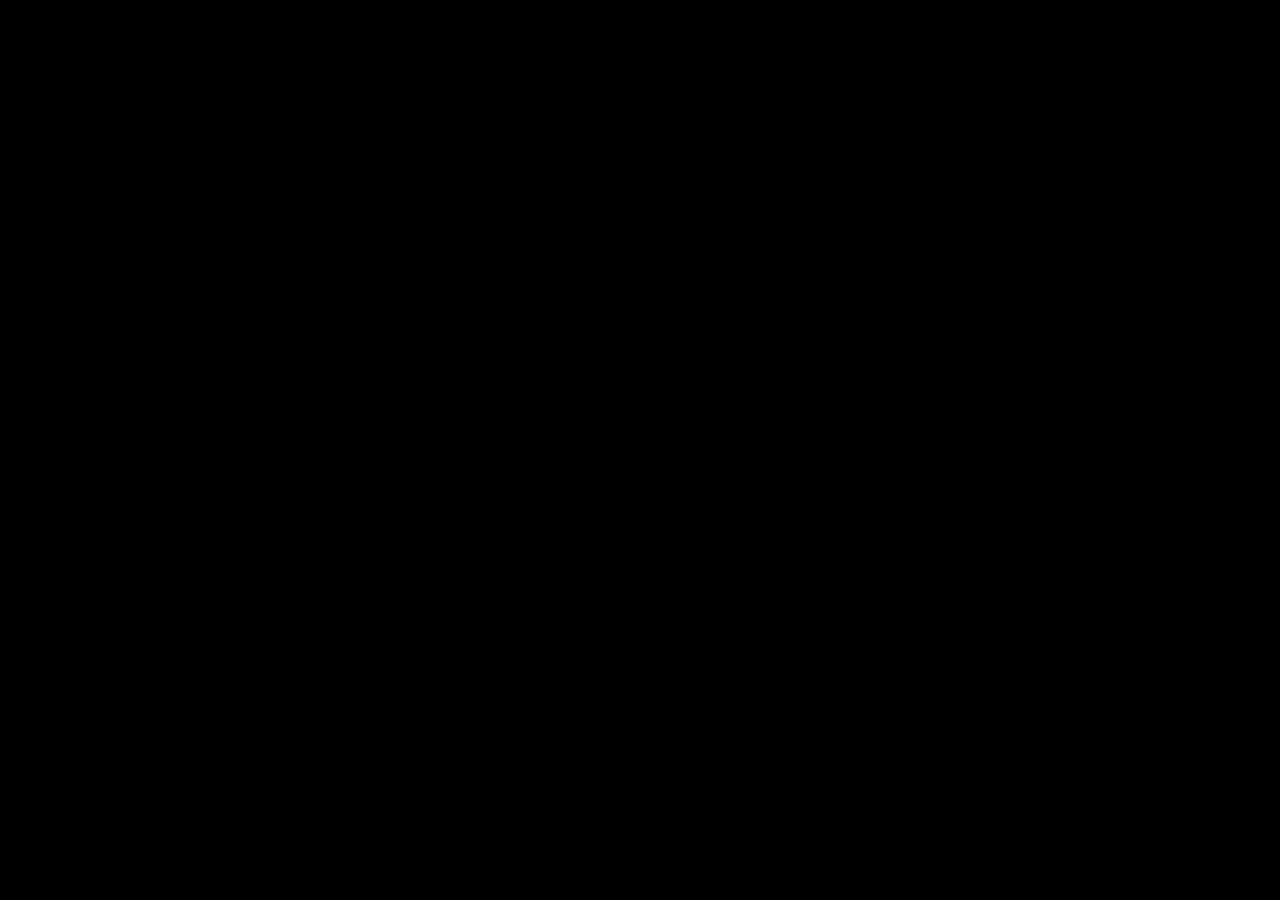
==== main.html @ 585ab134 "Add files via upload" ====
<!DOCTYPE html>
<html>
<head>
    <script src="https://d3js.org/d3.v3.min.js"></script>
    <script src="https://d3js.org/topojson.v1.min.js"></script>
    <link href="https://fonts.cdnfonts.com/css/premier-league" rel="stylesheet">
    <link rel="stylesheet" href="style.css">
</head>
<body>
    
    <div id="clubName"></div>
    <div id="barChart"></div>
    <div id="stadiumInfo"></div>
    

    <script>
        var width = 1200;
        var height = 650;
        var margin = { top: 100, right: 20, bottom: 100, left: 60 };
        var mapSvg = null;
        var chartSvg = null;

        var dropdown = d3.select("body").append("select")
            .attr("id", "dropdown")
            .style("position", "absolute")
            .style("top", "10px")
            .style("left", "10px");

        var options = ["Map", "Matches played", "Wins", "Losses", "Goals", "Goals conceded","Shots","Shots on target","Big chances created", "Clean sheets","Shooting accuracy", "Penalties scored","Hit woodwork","Pass accuracy", "Saves", "Own goals", "Fouls","Tackle success","Blocked shots","Errors leading to goal","Aerial Battles Duels Won", "Yellow cards", "Red cards", "Offsides"];

        dropdown.selectAll("option")
            .data(options)
            .enter()
            .append("option")
            .text(function(d) { return d.replace(/_/g, ' '); })
            .attr("value", function(d) { return d.replace(/ /g, '_'); });

        var projection = d3.geo.mercator()
            .center([-3, 53])
            .scale(3800)
            .translate([width / 2, height / 2]);

        var path = d3.geo.path()
            .projection(projection);

        var zoom = d3.behavior.zoom()
            .scaleExtent([1, 10])
            .on("zoom", zoomed);

        function zoomed() {
            mapSvg.attr("transform", "translate(" + d3.event.translate + ")scale(" + d3.event.scale + ")");
        }

        function drawMap() {
            mapSvg = d3.select("body").append("svg")
                .attr("width", width)
                .attr("height", height)
                .style("background", "black")
                .append("g")
                .call(zoom);

            d3.json("uk.json", function(regija) {
                d3.json("klubovi.json", function(klubovi) {
                    mapSvg.selectAll("path")
                        .data(topojson.feature(regija, regija.objects.eer).features)
                        .enter().append("path")
                        .attr("d", path)
                        .style("fill", "#BDB76B")
                        .style("stroke", "white")
                        .style("stroke-width", 1);

                    var images = mapSvg.selectAll("image")
                        .data(klubovi.features)
                        .enter().append("image")
                        .attr("data:href", function(d) {
                            return "img/" + d.properties.team + ".png";
                        })
                        .attr("x", function(d) { return projection(d.geometry.coordinates)[0] - 10; })
                        .attr("y", function(d) { return projection(d.geometry.coordinates)[1] - 10; })
                        .attr("width", function(d) {
                            return (d.properties.team === "Liverpool" || d.properties.team === "Arsenal" || d.properties.team === "Manchester City") ? 50 : 32;
                        })
                        .attr("height", function(d) {
                            return (d.properties.team === "Liverpool" || d.properties.team === "Arsenal" || d.properties.team === "Manchester City") ? 50 : 32;
                        })
                        .style("cursor", "pointer")
                        .on("click", function(d) {
                            var stadiumInfo = d.properties.team +"<br> Stadium: " + d.properties.name + "<br>Capacity: " + d.properties.capacity;
                            d3.select("#stadiumInfo")
                                .html(stadiumInfo)
                                .style("left", (d3.event.pageX + 10) + "px")
                                .style("top", (d3.event.pageY + 10) + "px")
                                .style("opacity", 1)
                                .style("transform", "translateY(-10px)");
                        });

                    
                    d3.select("body").on("mouseout", function() {
                        d3.select("#stadiumInfo")
                            .style("opacity", 0)
                            .style("transform", "translateY(0px)");
                    });

                    lazyLoadImages();
                });
            });
        }


        const lazyLoadImages = () => {
            const images = document.querySelectorAll('image[data-href]');
            const observerOptions = {
                root: null, // Use the viewport as the root
                rootMargin: '0px',
                threshold: 0.1 // Trigger when 10% of the image is in view
            };

            const imageObserver = new IntersectionObserver((entries, observer) => {
                entries.forEach(entry => {
                    if (entry.isIntersecting) {
                        const img = entry.target;
                        img.setAttributeNS('http://www.w3.org/1999/xlink', 'href', img.getAttribute('data-href'));
                        img.removeAttribute('data-href');
                        observer.unobserve(img);
                    }
                });
            }, observerOptions);

            images.forEach(img => {
                imageObserver.observe(img);
            });
        };

        function drawBarChart(stat) {
            d3.json("statistika.json", function(data) {
                d3.select("#barChart").selectAll("*").remove(); 

                var chartWidth = 1400;
                var chartHeight = 630;

                var x = d3.scale.ordinal()
                    .domain(data.map(function(d) { return d.Club; }))
                    .rangeRoundBands([margin.left, chartWidth - margin.right], 0.1);

                var y = d3.scale.linear()
                    .domain([0, d3.max(data, function(d) { return d[stat]; })])
                    .nice()
                    .range([chartHeight - margin.bottom, margin.top]);

                var xAxis = d3.svg.axis()
                    .scale(x)
                    .orient("bottom");

                var yAxis = d3.svg.axis()
                    .scale(y)
                    .orient("left")
                    .ticks(10);

                chartSvg = d3.select("#barChart").append("svg")
                    .attr("width", chartWidth)
                    .attr("height", chartHeight);

                chartSvg.append("g")
                    .attr("class", "x axis")
                    .attr("transform", "translate(0," + (chartHeight - margin.bottom) + ")")
                    .call(xAxis)
                    .selectAll("text")
                    .style("text-anchor", "end")
                    .attr("fill", "white") 
                    .attr("dx", "-.8em")
                    .attr("dy", ".15em")
                    .attr("transform", "rotate(-25)");  

                chartSvg.append("g")
                    .attr("class", "y axis")
                    .attr("transform", "translate(" + margin.left + ",0)")
                    .call(yAxis);

                var bars = chartSvg.selectAll(".bar")
                    .data(data)
                    .enter().append("rect")
                    .attr("class", "bar")
                    .attr("x", function(d) { return x(d.Club); })
                    .attr("y", chartHeight - margin.bottom)
                    .attr("height", 0)
                    .attr("width", x.rangeBand())
                    .attr("fill", "red");

                bars.transition()
                    .duration(1000)
                    .attr("y", function(d) { return y(d[stat]); })
                    .attr("height", function(d) { return y(0) - y(d[stat]); });

                bars.on("mouseover", function(d) {
                    var tooltip = d3.select("body").append("div")
                        .attr("class", "tooltip")
                        .style("left", (d3.event.pageX - 30) + "px")
                        .style("top", (d3.event.pageY - 50) + "px")
                        .style("opacity", 0);

                    tooltip.transition()
                        .style("opacity", .9);

                    tooltip.html(stat.replace(/_/g, ' ') + ": " + d[stat]);
                })
                .on("mouseout", function() {
                    d3.select(".tooltip").remove()
                        .style("opacity", 0);
                });
            });
        }

        d3.select("#dropdown").on("change", function() {
            var value = d3.select(this).property("value");
            d3.select("body").selectAll("svg").remove(); 

            if (value === 'Map') {
                drawMap();
            } else {
                drawBarChart(value);
            }
        });

        drawMap();
    </script>
</body>
</html>
---- style.css ----
body {
    background-color: #000;
}


#barChart {
    margin-top: 20px;
    margin-bottom: 50px;
}



.bar:hover {
    fill: lightcoral;
}

.axis {
    font-size: 12px;
    fill: white; 
}

.axis path,
.axis line {
    fill: none;
    stroke: white;
    shape-rendering: crispEdges;
}

.tooltip {
    position: absolute;
    text-align: center;
    padding: 5px;
    background: white;
    color: black;
    border-radius: 10px;
    pointer-events: none;
    opacity: 0;
    transition: opacity 0.3s;
}

#chartTitle {
    text-anchor: middle;
    font-size: 18px;
    fill: white;
}

select{
background-color: white;
border-radius: 3px;
padding: 0.2em 0.5em;
font-size: 1em;
cursor: pointer;
margin-left: 0.5em;
border: 2px solid #2196F3;
color: #007bff;
}

#stadiumInfo {
    position: absolute;
    top: 50px;
    left: 10px;
    padding: 10px;
    background-color: white;
    border: 1px solid black;
    opacity: 0;
    transition: opacity 0.5s, transform 0.5s;
}
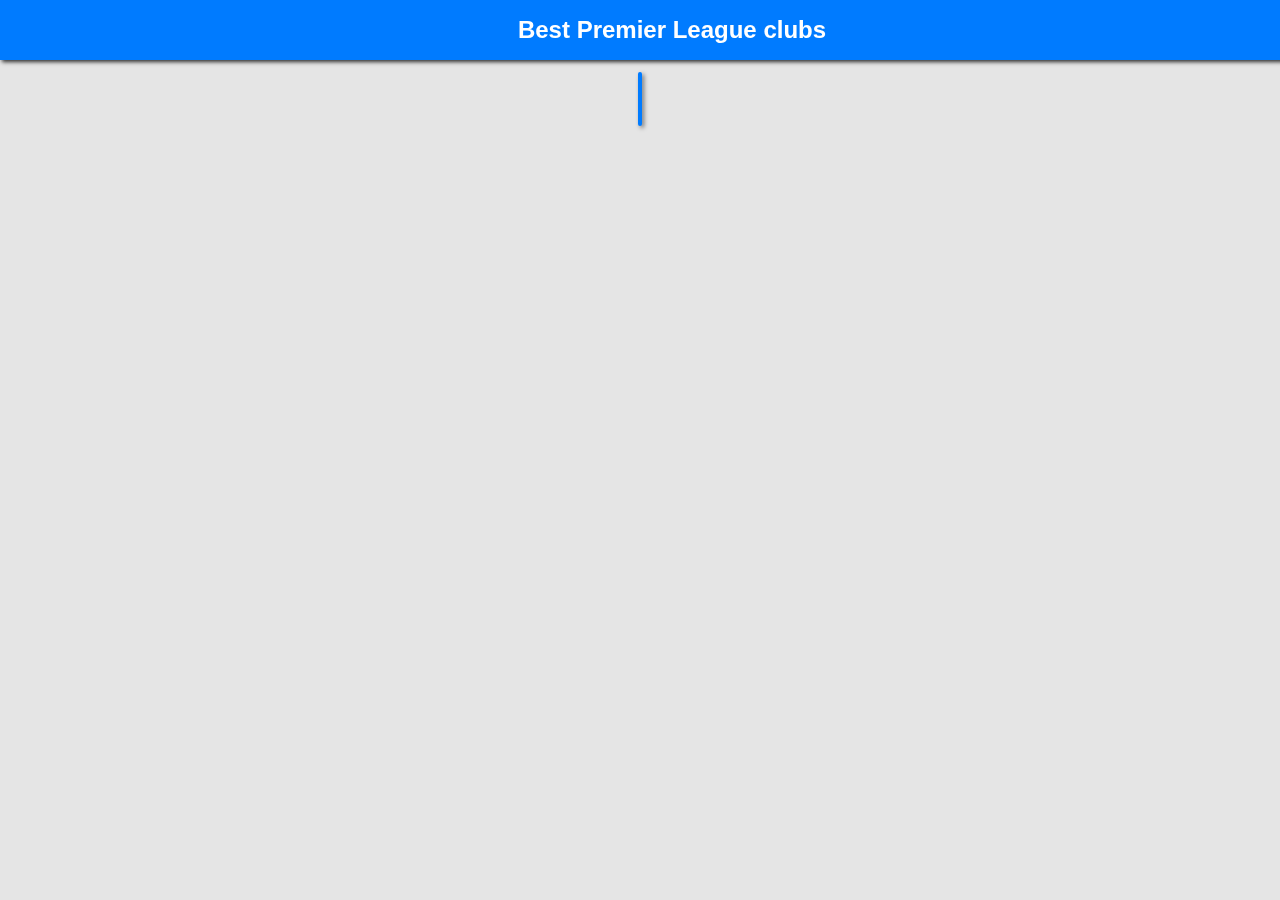
==== commit 8aa83d8e: "Add files via upload" ====
--- a/main.html
+++ b/main.html
@@ -4,224 +4,26 @@
     <script src="https://d3js.org/d3.v3.min.js"></script>
     <script src="https://d3js.org/topojson.v1.min.js"></script>
     <link href="https://fonts.cdnfonts.com/css/premier-league" rel="stylesheet">
+   
+                
     <link rel="stylesheet" href="style.css">
+    
 </head>
 <body>
+<div id="container">
+    <div id="navbar">
+    <h1>Best Premier League clubs</h1>
+   
     
-    <div id="clubName"></div>
-    <div id="barChart"></div>
-    <div id="stadiumInfo"></div>
+    </div>
+    <div id="svg-container">
+        <div id="clubName"></div>
+        <div id="barChart"></div>
+        <div id="stadiumInfo"></div>
+    </div>
+</div>
     
 
-    <script>
-        var width = 1200;
-        var height = 650;
-        var margin = { top: 100, right: 20, bottom: 100, left: 60 };
-        var mapSvg = null;
-        var chartSvg = null;
-
-        var dropdown = d3.select("body").append("select")
-            .attr("id", "dropdown")
-            .style("position", "absolute")
-            .style("top", "10px")
-            .style("left", "10px");
-
-        var options = ["Map", "Matches played", "Wins", "Losses", "Goals", "Goals conceded","Shots","Shots on target","Big chances created", "Clean sheets","Shooting accuracy", "Penalties scored","Hit woodwork","Pass accuracy", "Saves", "Own goals", "Fouls","Tackle success","Blocked shots","Errors leading to goal","Aerial Battles Duels Won", "Yellow cards", "Red cards", "Offsides"];
-
-        dropdown.selectAll("option")
-            .data(options)
-            .enter()
-            .append("option")
-            .text(function(d) { return d.replace(/_/g, ' '); })
-            .attr("value", function(d) { return d.replace(/ /g, '_'); });
-
-        var projection = d3.geo.mercator()
-            .center([-3, 53])
-            .scale(3800)
-            .translate([width / 2, height / 2]);
-
-        var path = d3.geo.path()
-            .projection(projection);
-
-        var zoom = d3.behavior.zoom()
-            .scaleExtent([1, 10])
-            .on("zoom", zoomed);
-
-        function zoomed() {
-            mapSvg.attr("transform", "translate(" + d3.event.translate + ")scale(" + d3.event.scale + ")");
-        }
-
-        function drawMap() {
-            mapSvg = d3.select("body").append("svg")
-                .attr("width", width)
-                .attr("height", height)
-                .style("background", "black")
-                .append("g")
-                .call(zoom);
-
-            d3.json("uk.json", function(regija) {
-                d3.json("klubovi.json", function(klubovi) {
-                    mapSvg.selectAll("path")
-                        .data(topojson.feature(regija, regija.objects.eer).features)
-                        .enter().append("path")
-                        .attr("d", path)
-                        .style("fill", "#BDB76B")
-                        .style("stroke", "white")
-                        .style("stroke-width", 1);
-
-                    var images = mapSvg.selectAll("image")
-                        .data(klubovi.features)
-                        .enter().append("image")
-                        .attr("data:href", function(d) {
-                            return "img/" + d.properties.team + ".png";
-                        })
-                        .attr("x", function(d) { return projection(d.geometry.coordinates)[0] - 10; })
-                        .attr("y", function(d) { return projection(d.geometry.coordinates)[1] - 10; })
-                        .attr("width", function(d) {
-                            return (d.properties.team === "Liverpool" || d.properties.team === "Arsenal" || d.properties.team === "Manchester City") ? 50 : 32;
-                        })
-                        .attr("height", function(d) {
-                            return (d.properties.team === "Liverpool" || d.properties.team === "Arsenal" || d.properties.team === "Manchester City") ? 50 : 32;
-                        })
-                        .style("cursor", "pointer")
-                        .on("click", function(d) {
-                            var stadiumInfo = d.properties.team +"<br> Stadium: " + d.properties.name + "<br>Capacity: " + d.properties.capacity;
-                            d3.select("#stadiumInfo")
-                                .html(stadiumInfo)
-                                .style("left", (d3.event.pageX + 10) + "px")
-                                .style("top", (d3.event.pageY + 10) + "px")
-                                .style("opacity", 1)
-                                .style("transform", "translateY(-10px)");
-                        });
-
-                    
-                    d3.select("body").on("mouseout", function() {
-                        d3.select("#stadiumInfo")
-                            .style("opacity", 0)
-                            .style("transform", "translateY(0px)");
-                    });
-
-                    lazyLoadImages();
-                });
-            });
-        }
-
-
-        const lazyLoadImages = () => {
-            const images = document.querySelectorAll('image[data-href]');
-            const observerOptions = {
-                root: null, // Use the viewport as the root
-                rootMargin: '0px',
-                threshold: 0.1 // Trigger when 10% of the image is in view
-            };
-
-            const imageObserver = new IntersectionObserver((entries, observer) => {
-                entries.forEach(entry => {
-                    if (entry.isIntersecting) {
-                        const img = entry.target;
-                        img.setAttributeNS('http://www.w3.org/1999/xlink', 'href', img.getAttribute('data-href'));
-                        img.removeAttribute('data-href');
-                        observer.unobserve(img);
-                    }
-                });
-            }, observerOptions);
-
-            images.forEach(img => {
-                imageObserver.observe(img);
-            });
-        };
-
-        function drawBarChart(stat) {
-            d3.json("statistika.json", function(data) {
-                d3.select("#barChart").selectAll("*").remove(); 
-
-                var chartWidth = 1400;
-                var chartHeight = 630;
-
-                var x = d3.scale.ordinal()
-                    .domain(data.map(function(d) { return d.Club; }))
-                    .rangeRoundBands([margin.left, chartWidth - margin.right], 0.1);
-
-                var y = d3.scale.linear()
-                    .domain([0, d3.max(data, function(d) { return d[stat]; })])
-                    .nice()
-                    .range([chartHeight - margin.bottom, margin.top]);
-
-                var xAxis = d3.svg.axis()
-                    .scale(x)
-                    .orient("bottom");
-
-                var yAxis = d3.svg.axis()
-                    .scale(y)
-                    .orient("left")
-                    .ticks(10);
-
-                chartSvg = d3.select("#barChart").append("svg")
-                    .attr("width", chartWidth)
-                    .attr("height", chartHeight);
-
-                chartSvg.append("g")
-                    .attr("class", "x axis")
-                    .attr("transform", "translate(0," + (chartHeight - margin.bottom) + ")")
-                    .call(xAxis)
-                    .selectAll("text")
-                    .style("text-anchor", "end")
-                    .attr("fill", "white") 
-                    .attr("dx", "-.8em")
-                    .attr("dy", ".15em")
-                    .attr("transform", "rotate(-25)");  
-
-                chartSvg.append("g")
-                    .attr("class", "y axis")
-                    .attr("transform", "translate(" + margin.left + ",0)")
-                    .call(yAxis);
-
-                var bars = chartSvg.selectAll(".bar")
-                    .data(data)
-                    .enter().append("rect")
-                    .attr("class", "bar")
-                    .attr("x", function(d) { return x(d.Club); })
-                    .attr("y", chartHeight - margin.bottom)
-                    .attr("height", 0)
-                    .attr("width", x.rangeBand())
-                    .attr("fill", "red");
-
-                bars.transition()
-                    .duration(1000)
-                    .attr("y", function(d) { return y(d[stat]); })
-                    .attr("height", function(d) { return y(0) - y(d[stat]); });
-
-                bars.on("mouseover", function(d) {
-                    var tooltip = d3.select("body").append("div")
-                        .attr("class", "tooltip")
-                        .style("left", (d3.event.pageX - 30) + "px")
-                        .style("top", (d3.event.pageY - 50) + "px")
-                        .style("opacity", 0);
-
-                    tooltip.transition()
-                        .style("opacity", .9);
-
-                    tooltip.html(stat.replace(/_/g, ' ') + ": " + d[stat]);
-                })
-                .on("mouseout", function() {
-                    d3.select(".tooltip").remove()
-                        .style("opacity", 0);
-                });
-            });
-        }
-
-        d3.select("#dropdown").on("change", function() {
-            var value = d3.select(this).property("value");
-            d3.select("body").selectAll("svg").remove(); 
-
-            if (value === 'Map') {
-                drawMap();
-            } else {
-                drawBarChart(value);
-            }
-        });
-
-        drawMap();
-    </script>
+   <script src="script.js"></script>
 </body>
 </html>
--- a/style.css
+++ b/style.css
@@ -1,28 +1,71 @@
-body {
-    background-color: #000;
+body{
+    background-color:rgba(0, 0, 0, 0.1) ;
 }
-
-
+#container{
+display: flex;
+justify-content: center;
+align-items: center;
+}
+#navbar{
+  position: fixed;
+  display: flex;
+  justify-content: center; 
+  align-items: center; 
+  width: 100%;
+  top: 0;
+  left: 0;
+  background-color:#007bff;
+  font-family: 'Exo 2', sans-serif;
+  padding: 1em 2em;
+  box-shadow: 2px 2px 4px rgba(0, 0, 0, 0.8);
+ 
+}
+select{
+    background-color: white;
+    border-radius: 5px;
+    padding: 0.2em 0.5em;
+    font-size: 1em;
+    cursor: pointer;
+    margin-left: 0.5em;
+    border: 2px solid;
+    border-color: #007bff;
+    color: #007bff;
+    box-shadow: 2px 2px 4px rgba(0, 0, 0, 0.2);
+    }
+    h1 {
+        margin: 0; 
+        color: white;
+        font-size: 1.5em;
+        font-family: 'Premier League', sans-serif; 
+        
+      }
+     #svg-container{
+        border: 2px solid;
+        border-color: #007bff;
+        border-radius: 10px;
+        margin-top: 4em;
+        background-color: white;
+        box-shadow: 2px 2px 4px rgba(0, 0, 0, 0.5);
+     }
 #barChart {
     margin-top: 20px;
     margin-bottom: 50px;
 }
 
+.bar:hover {
+    fill: #007bff;
+}
 
 
-.bar:hover {
-    fill: lightcoral;
-}
-
 .axis {
-    font-size: 12px;
-    fill: white; 
+    font-size: 1em;
+    fill: black; 
 }
 
 .axis path,
 .axis line {
     fill: none;
-    stroke: white;
+    stroke: black;
     shape-rendering: crispEdges;
 }
 
@@ -36,23 +79,14 @@
     pointer-events: none;
     opacity: 0;
     transition: opacity 0.3s;
+    border: 2px solid #007bff;
+    box-shadow: 2px 2px 4px rgba(0, 0, 0, 0.8);
 }
 
 #chartTitle {
     text-anchor: middle;
     font-size: 18px;
-    fill: white;
-}
-
-select{
-background-color: white;
-border-radius: 3px;
-padding: 0.2em 0.5em;
-font-size: 1em;
-cursor: pointer;
-margin-left: 0.5em;
-border: 2px solid #2196F3;
-color: #007bff;
+    fill: black;
 }
 
 #stadiumInfo {
@@ -61,7 +95,10 @@
     left: 10px;
     padding: 10px;
     background-color: white;
-    border: 1px solid black;
+    border: 2px solid #007bff;
     opacity: 0;
     transition: opacity 0.5s, transform 0.5s;
-}
+    color: #007bff;
+    box-shadow: 2px 2px 4px rgba(0, 0, 0, 0.8);
+    border-radius: 4px;
+}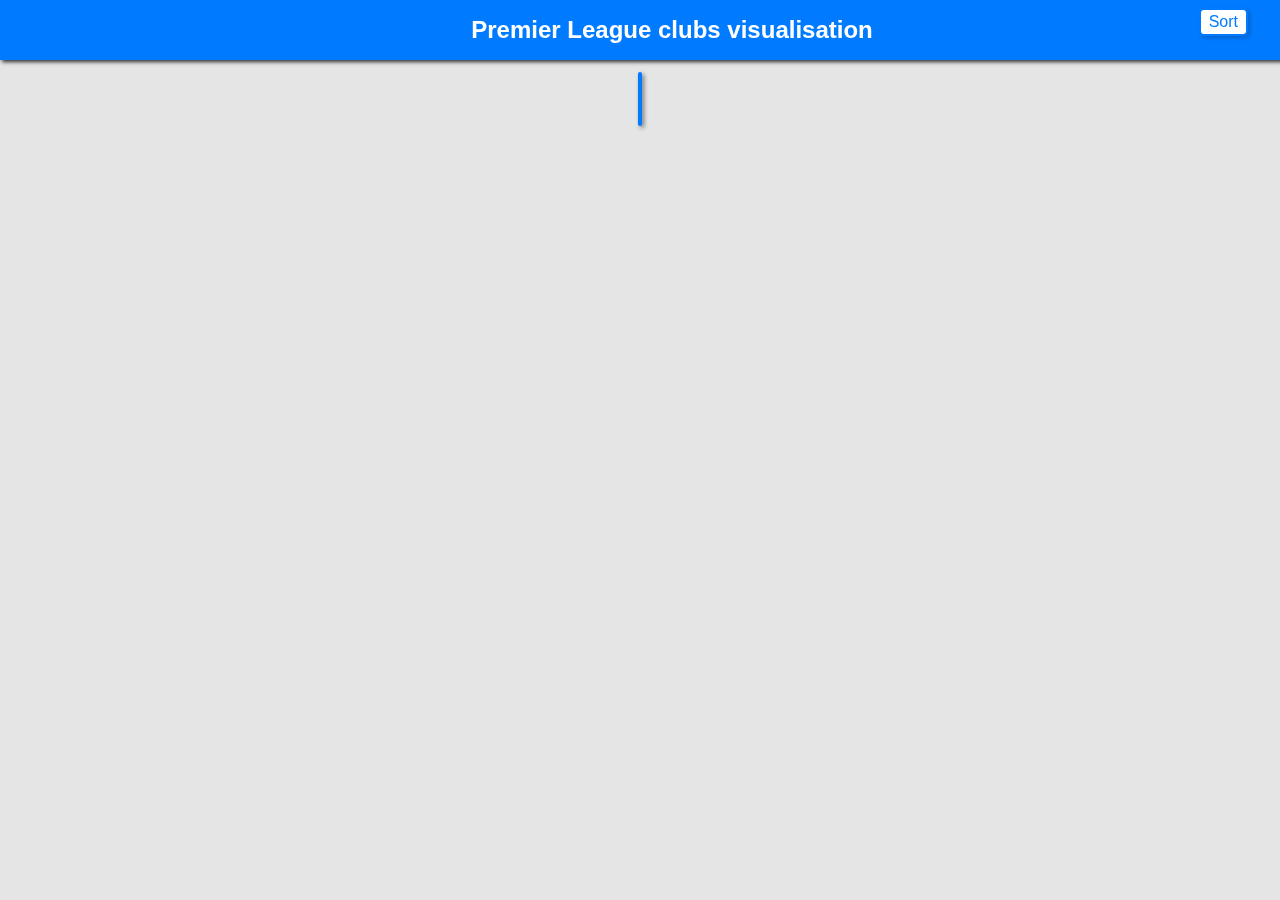
==== commit 9bde91e8: "Add files via upload" ====
--- a/main.html
+++ b/main.html
@@ -1,29 +1,426 @@
 <!DOCTYPE html>
 <html>
 <head>
-    <script src="https://d3js.org/d3.v3.min.js"></script>
-    <script src="https://d3js.org/topojson.v1.min.js"></script>
-    <link href="https://fonts.cdnfonts.com/css/premier-league" rel="stylesheet">
-   
-                
-    <link rel="stylesheet" href="style.css">
-    
+    <link href="https://fonts.cdnfonts.com/css/premier-league" rel="stylesheet" />
+    <link rel="stylesheet" href="style.css" />
 </head>
 <body>
-<div id="container">
-    <div id="navbar">
-    <h1>Best Premier League clubs</h1>
-   
+    <div id="container">
+        <div id="navbar">
+            <h1> Premier League clubs visualisation</h1>
+            <div id="controls">
+                <button id="sortButton">Sort</button>
+               
+            </div>
+            
+        </div>
+        <div id="yearInputContainer" style="display:none;">
+                    <input type="number" id="yearInput" placeholder="Enter a year">
+                    <button id="submitYear">Submit</button>
+                </div>
+        <div id="svg-container">
+            <div id="clubName"></div>
+            <div id="barChart"></div>
+            <div id="stadiumInfo"></div>
+            
+            
+        </div>
+        <div id="svg-container2"></div>
+    </div>
+
+    <script src="https://d3js.org/d3.v3.min.js"></script>
+    <script src="https://d3js.org/topojson.v2.min.js"></script>
+    <script>
+        let width = 1200;
+        let height = 580;
+        let margin = { top: 100, right: 20, bottom: 100, left: 60 };
+        let mapSvg = null;
+        let chartSvg = null;
+
+        let dropdown = d3.select("#navbar")
+            .append("select")
+            .attr("id", "dropdown")
+            .style("position", "absolute")
+            .style("top", "10px")
+            .style("left", "10px");
+
+        let options = [
+            "Map", "Matches played", "Wins", "Losses", "Goals", "Goals conceded", 
+            "Shots", "Shots on target", "Big chances created", "Clean sheets", 
+            "Shooting accuracy", "Penalties scored", "Hit woodwork", "Pass accuracy", 
+            "Saves", "Own goals", "Fouls", "Tackle success", "Blocked shots", 
+            "Errors leading to goal", "Aerial Battles Duels Won", "Yellow cards", 
+            "Red cards", "Offsides", "1993-2023"
+        ];
+
+        dropdown.selectAll("option")
+            .data(options)
+            .enter()
+            .append("option")
+            .text(d => d.replace(/_/g, " "))
+            .attr("value", d => d.replace(/ /g, "_"));
+
+        let projection = d3.geo.mercator()
+            .center([-2, 53])
+            .scale(3500)
+            .translate([width / 2, height / 2]);
+
+        let path = d3.geo.path().projection(projection);
+
+        function drawMap() {
+            mapSvg = d3.select("#svg-container")
+                .append("svg")
+                .attr("width", width)
+                .attr("height", height)
+                .append("g");
+
+            d3.json("uk.json", function (regija) {
+                d3.json("klubovi.json", function (klubovi) {
+                    mapSvg.selectAll("path")
+                        .data(topojson.feature(regija, regija.objects.eer).features)
+                        .enter()
+                        .append("path")
+                        .attr("d", path)
+                        .style("fill", "#BDB76B")
+                        .style("stroke", "white")
+                        .style("stroke-width", 1);
+
+                    let images = mapSvg.selectAll("image")
+                        .data(klubovi.features)
+                        .enter()
+                        .append("image")
+                        .attr("data:href", d => "img/" + d.properties.team + "-min" + ".png")
+                        .attr("x", d => projection(d.geometry.coordinates)[0] - 10)
+                        .attr("y", d => projection(d.geometry.coordinates)[1] - 10)
+                        .attr("width", d => (d.properties.team === "Liverpool" || d.properties.team === "Arsenal" || d.properties.team === "Manchester City") ? 50 : 32)
+                        .attr("height", d => (d.properties.team === "Liverpool" || d.properties.team === "Arsenal" || d.properties.team === "Manchester City") ? 50 : 32)
+                        .on("mouseover", function (d) {
+                            d3.select("#stadiumInfo")
+                                .html(d.properties.team)
+                                .style("left", d3.event.pageX + 10 + "px")
+                                .style("top", d3.event.pageY + 10 + "px")
+                                .style("opacity", 1)
+                                .style("transform", "translateY(-10px)");
+                        })
+                        .style("cursor", "pointer")
+                        .on("click", function (d) {
+                            let stadiumInfo = d.properties.team +
+                                "<br> Stadium: " + d.properties.name +
+                                "<br>Capacity: " + d.properties.capacity;
+                            d3.select("#stadiumInfo")
+                                .html(stadiumInfo)
+                                .style("left", d3.event.pageX + 10 + "px")
+                                .style("top", d3.event.pageY + 10 + "px")
+                                .style("opacity", 1)
+                                .style("transform", "translateY(-10px)");
+
+                            
+                        });
+
+                    d3.select("#svg-container").on("mouseout", function () {
+                        d3.select("#stadiumInfo")
+                            .style("opacity", 0)
+                            .style("transform", "translateY(0px)");
+                    });
+
+                    lazyLoadImages();
+
+                    let zoom = d3.behavior.zoom()
+                        .scaleExtent([1, 8])
+                        .on("zoom", function () {
+                            mapSvg.attr("transform", "translate(" + d3.event.translate + ") scale(" + d3.event.scale + ")");
+                        });
+
+                    mapSvg.call(zoom);
+                });
+            });
+        }
+
+        const lazyLoadImages = () => {
+            const images = document.querySelectorAll("image[data-href]");
+            const observerOptions = {
+                root: null,
+                rootMargin: "0px",
+                threshold: 0.1,
+            };
+
+            const imageObserver = new IntersectionObserver((entries, observer) => {
+                entries.forEach(entry => {
+                    if (entry.isIntersecting) {
+                        const img = entry.target;
+                        img.setAttributeNS("http://www.w3.org/1999/xlink", "href", img.getAttribute("data-href"));
+                        img.removeAttribute("data-href");
+                        observer.unobserve(img);
+                    }
+                });
+            }, observerOptions);
+
+            images.forEach(img => imageObserver.observe(img));
+        };
+
+        function drawBarChart(stat, sort = false) {
+            d3.json("statistika.json", function (data) {
+                if (sort) {
+                    data.sort((a, b) => b[stat] - a[stat]);
+                }
+
+                d3.select("#barChart").selectAll("*").remove();
+
+                let chartWidth = 1400;
+                let chartHeight = 580;
+
+                let x = d3.scale.ordinal()
+                    .domain(data.map(d => d.Club))
+                    .rangeRoundBands([margin.left, chartWidth - margin.right], 0.1);
+
+                let y = d3.scale.linear()
+                    .domain([0, d3.max(data, d => d[stat])])
+                    .nice()
+                    .range([chartHeight - margin.bottom, margin.top]);
+
+                let xAxis = d3.svg.axis().scale(x).orient("bottom");
+                let yAxis = d3.svg.axis().scale(y).orient("left").ticks(10);
+
+                let chartSvg = d3.select("#barChart")
+                    .append("svg")
+                    .attr("width", chartWidth)
+                    .attr("height", chartHeight);
+
+                chartSvg.append("g")
+                    .attr("class", "x axis")
+                    .attr("transform", "translate(0," + (chartHeight - margin.bottom) + ")")
+                    .call(xAxis)
+                    .selectAll("text")
+                    .style("text-anchor", "end")
+                    .attr("fill", "black")
+                    .attr("dx", "-.8em")
+                    .attr("dy", ".15em")
+                    .attr("transform", "rotate(-25)");
+
+                chartSvg.append("g")
+                    .attr("class", "y axis")
+                    .attr("transform", "translate(" + margin.left + ",0)")
+                    .call(yAxis);
+
+                let bars = chartSvg.selectAll(".bar")
+                    .data(data)
+                    .enter()
+                    .append("rect")
+                    .attr("class", "bar")
+                    .attr("x", d => x(d.Club))
+                    .attr("y", chartHeight - margin.bottom)
+                    .attr("height", 0)
+                    .attr("width", x.rangeBand())
+                    .attr("fill", "blue");
+
+                bars.transition()
+                    .duration(1500)
+                    .attr("y", d => y(d[stat]))
+                    .attr("height", d => y(0) - y(d[stat]));
+
+                bars.on("mouseover", function (d) {
+                    let tooltip = d3.select("#svg-container")
+                        .append("div")
+                        .attr("class", "tooltip")
+                        .style("left", d3.event.pageX - 30 + "px")
+                        .style("top", d3.event.pageY - 50 + "px")
+                        .style("opacity", 0);
+
+                    tooltip.transition().style("opacity", 0.9);
+                    tooltip.html(stat.replace(/_/g, " ") + ": " + d[stat]);
+                })
+                .on("mouseout", function () {
+                    d3.select(".tooltip").remove().style("opacity", 0);
+                });
+            });
+        }
+
+        function handleYearInput() {
+    d3.select("#yearInputContainer").style("display", "block");
+    d3.select("#svg-container").style("display", "none");
+
+    d3.select("#submitYear").on("click", function() {
+        d3.select("#svg-container2").style("display", "block");
+        var year = parseInt(d3.select("#yearInput").property("value"));
+
+ if (year >= 1993 && year <= 2023) {
+        d3.json("rankings.json", function(data) {
+            var clubsForYear = data.filter(function(d) { return d.Season_End_Year === year; });
+            clubsForYear.sort(function(a, b) { return b.Rk - a.Rk; });
+
+            var bestClub = clubsForYear[clubsForYear.length - 1];
+            var worstClub = clubsForYear[0];
+
+            
+            var colors = ["green", "yellow", "red"];
+
+            
+            var width = 600;
+            var height = 400;
+            var radius = Math.min(width, height) / 3;
+
+            
+            d3.select("#svg-container2").selectAll("*").remove();
+            
+
+            // Append SVG for best club pie chart
+            var svgBest = d3.select("#svg-container2")
+                .append("svg")
+                .attr("width", width)
+                .attr("height", height);
+            let bestClubTitle = bestClub.Rk + "." + " " + bestClub.Team;
+            let worstClubTitle = worstClub.Rk + "."+ " " + worstClub.Team;
+
+            svgBest.append("g")
+                .attr("transform", "translate(" + (width / 4) + "," + (height / 2) + ")")
+                .call(drawPieChart, [
+                    { value: bestClub.W, label: "Wins" },
+                    { value: bestClub.D, label: "Draws" },
+                    { value: bestClub.L, label: "Losses" }
+                ], colors, bestClubTitle, radius);
+
+            
+            var svgWorst = d3.select("#svg-container2")
+                .append("svg")
+                .attr("width", width)
+                .attr("height", height);
+
+            svgWorst.append("g")
+                .attr("transform", "translate(" + (width * 3 / 4) + "," + (height / 2) + ")")
+                .call(drawPieChart, [
+                    { value: worstClub.W, label: "Wins" },
+                    { value: worstClub.D, label: "Draws" },
+                    { value: worstClub.L, label: "Losses" }
+                ], colors, worstClubTitle, radius);
+        
+        });
+    }
+    else{
+        d3.select("#svg-container2").style("display", "none");
+        handleYearInput();
+        alert("Enter a year between 1993-2023.");
+    }
+    });
     
-    </div>
-    <div id="svg-container">
-        <div id="clubName"></div>
-        <div id="barChart"></div>
-        <div id="stadiumInfo"></div>
-    </div>
-</div>
+}
+
+function drawPieChart(selection, data, color, title, radius) {
+    var arc = d3.svg.arc()
+        .outerRadius(radius - 10)
+        .innerRadius(0);
+
+    var arcHover = d3.svg.arc()
+        .outerRadius(radius)
+        .innerRadius(0);
+
+    var pie = d3.layout.pie()
+        .sort(null)
+        .value(function(d) { return d.value; });
+
+    var g = selection.selectAll(".arc")
+        .data(pie(data))
+        .enter().append("g")
+        .attr("class", "arc");
+
+    g.append("path")
+        .attr("d", arc)
+        .style("fill", function(d, i) { return color[i]; })
+        .transition() 
+        .duration(3000)
+        .attrTween("d", function(d) {
+            var interpolate = d3.interpolate({ startAngle: 0, endAngle: 0 }, d);
+            return function(t) {
+                return arc(interpolate(t));
+            };
+        });
+
+        g.append("text")
+        .attr("transform", function(d) { return "translate(" + arc.centroid(d) + ")"; })
+        .attr("dy", ".35em")
+        .style("text-anchor", "middle")
+        .style("font-size", "25px")
+        .style("font-weight","bold") 
+        .style("fill", "#000")
+        .text(function(d) { return ""; }) 
+
+    g.on("mouseover", function(d) {
+        d3.select(this).select("text")
+            .text(function(d) { return d.data.value;
+            
+             }); 
+    })
+
+    g.select("path")
+        .on("mouseover", function(d) {
+            d3.select(this)
+                .transition()
+                .duration(200)
+                .attr("d", arcHover); 
+        })
+        .on("mouseout", function(d) {
+            d3.select(this)
+                .transition()
+                .duration(200)
+                .attr("d", arc); 
+        });
+
+    selection.append("text")
+        .attr("x", 0)
+        .attr("y", radius + 20)
+        .attr("text-anchor", "middle")
+        .text(title);
+}
+
     
-
-   <script src="script.js"></script>
+    
+
+
+     let currentStat = null;
+        let sorted = false;
+
+        d3.select("#dropdown").on("change", function () {
+            let value = d3.select(this).property("value");
+            d3.select("#svg-container").selectAll("svg").remove();
+
+            if (value === "Map") {
+                drawMap();
+                d3.select("#sortButton").style("display", "none");
+                d3.select("#submitYear").style("display", "none");
+                d3.select("#yearInput").style("display", "none");
+                d3.select("#svg-container2").style("display", "none");
+                d3.select("#svg-container").style("display", "block");
+                
+            }
+            else if(value === "1993-2023"){
+                handleYearInput();
+                d3.select("#sortButton").style("display", "none");
+                d3.select("#submitYear").style("display", "inline-block");
+                d3.select("#yearInput").style("display", "inline-block");
+                d3.select("#svg-container2").style("display", "none");
+                d3.select("#svg-container").style("display", "nonce");
+                
+            } 
+            else {
+                currentStat = value;
+                sorted = false;
+                drawBarChart(currentStat);
+                d3.select("#sortButton").style("display", "inline-block");
+                d3.select("#submitYear").style("display", "none");
+                d3.select("#yearInput").style("display", "none");
+                d3.select("#svg-container2").style("display", "none");
+                d3.select("#svg-container").style("display", "block");
+            }
+        });
+
+        d3.select("#sortButton").on("click", function () {
+            if (currentStat) {
+                sorted = !sorted;
+                drawBarChart(currentStat, sorted);
+            }
+        });
+
+        drawMap();
+        d3.select("#sortButton").style("display", "none");
+    </script>
 </body>
 </html>
--- a/style.css
+++ b/style.css
@@ -1,26 +1,29 @@
-body{
-    background-color:rgba(0, 0, 0, 0.1) ;
+body {
+    background-color: rgba(0, 0, 0, 0.1);
 }
-#container{
-display: flex;
-justify-content: center;
-align-items: center;
+
+#container {
+    display: flex;
+    justify-content: center;
+    align-items: center;
 }
-#navbar{
-  position: fixed;
-  display: flex;
-  justify-content: center; 
-  align-items: center; 
-  width: 100%;
-  top: 0;
-  left: 0;
-  background-color:#007bff;
-  font-family: 'Exo 2', sans-serif;
-  padding: 1em 2em;
-  box-shadow: 2px 2px 4px rgba(0, 0, 0, 0.8);
- 
+
+#navbar {
+    position: fixed;
+    display: flex;
+    justify-content: center;
+    align-items: center;
+    width: 100%;
+    top: 0;
+    left: 0;
+    background-color: #007bff;
+    font-family: 'Exo 2', sans-serif;
+    padding: 1em 2em;
+    box-shadow: 2px 2px 4px rgba(0, 0, 0, 0.8);
+
 }
-select{
+
+select {
     background-color: white;
     border-radius: 5px;
     padding: 0.2em 0.5em;
@@ -31,22 +34,51 @@
     border-color: #007bff;
     color: #007bff;
     box-shadow: 2px 2px 4px rgba(0, 0, 0, 0.2);
-    }
-    h1 {
-        margin: 0; 
-        color: white;
-        font-size: 1.5em;
-        font-family: 'Premier League', sans-serif; 
-        
-      }
-     #svg-container{
-        border: 2px solid;
-        border-color: #007bff;
-        border-radius: 10px;
-        margin-top: 4em;
-        background-color: white;
-        box-shadow: 2px 2px 4px rgba(0, 0, 0, 0.5);
-     }
+}
+
+h1 {
+    margin: 0;
+    color: white;
+    font-size: 1.5em;
+    font-family: 'Premier League', sans-serif;
+
+}
+#sortButton{
+    position: absolute;
+    right: 6em;
+    background-color: white;
+    border-radius: 5px;
+    padding: 0.2em 0.5em;
+    font-size: 1em;
+    cursor: pointer;
+    margin-left: 0.5em;
+    border: 2px solid;
+    border-color: #007bff;
+    color: #007bff;
+    box-shadow: 2px 2px 4px rgba(0, 0, 0, 0.2);
+    top: 0.5em;
+    
+   
+}
+
+#svg-container {
+    border: 2px solid;
+    border-color: #007bff;
+    border-radius: 10px;
+    margin-top: 4em;
+    background-color: white;
+    box-shadow: 2px 2px 4px rgba(0, 0, 0, 0.5);
+}
+#svg-container2 {
+    border: 2px solid;
+    border-color: #007bff;
+    border-radius: 10px;
+    margin-top: 4em;
+    background-color: white;
+    box-shadow: 2px 2px 4px rgba(0, 0, 0, 0.5);
+    display: none;
+}
+
 #barChart {
     margin-top: 20px;
     margin-bottom: 50px;
@@ -59,7 +91,7 @@
 
 .axis {
     font-size: 1em;
-    fill: black; 
+    fill: black;
 }
 
 .axis path,
@@ -101,4 +133,32 @@
     color: #007bff;
     box-shadow: 2px 2px 4px rgba(0, 0, 0, 0.8);
     border-radius: 4px;
+}
+#submitYear{
+   position: relative;
+    background-color: white;
+    border-radius: 5px;
+    padding: 0.2em 0.5em;
+    font-size: 1em;
+    cursor: pointer;
+    margin-left: 0.5em;
+    margin-right:0.5em;
+    border: 2px solid;
+    border-color: #007bff;
+    color: #007bff;
+    box-shadow: 2px 2px 4px rgba(0, 0, 0, 0.2);
+    top: 5em;
+}
+#yearInput{
+    position: relative;
+    background-color: white;
+    border-radius: 5px;
+    padding: 0.2em 0.5em;
+    font-size: 1em;
+    margin-left: 0.5em;
+    border: 2px solid;
+    border-color: #007bff;
+    color: #007bff;
+    box-shadow: 2px 2px 4px rgba(0, 0, 0, 0.2);
+    top: 5em;
 }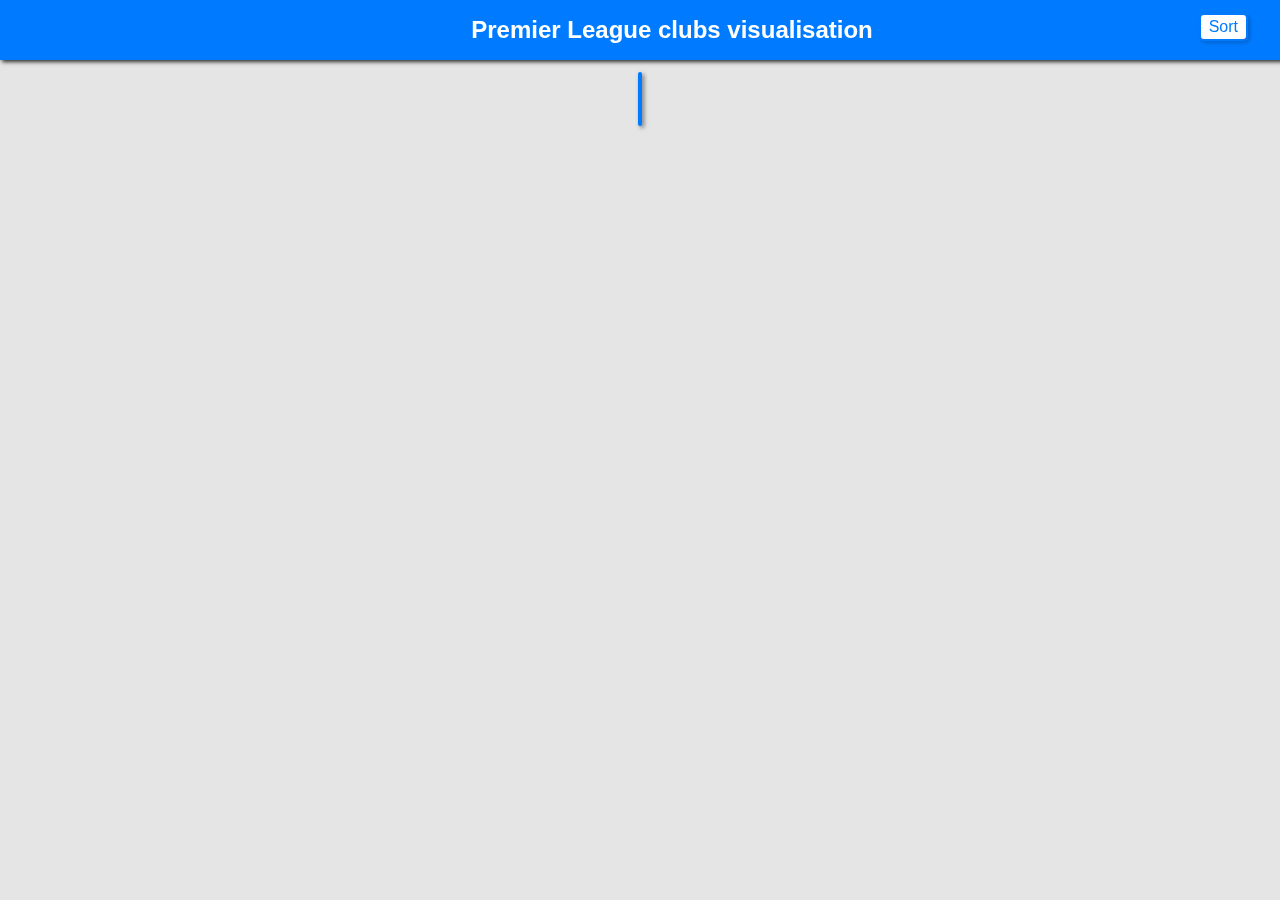
==== commit a3ff2dcd: "Add files via upload" ====
--- a/main.html
+++ b/main.html
@@ -3,6 +3,7 @@
 <head>
     <link href="https://fonts.cdnfonts.com/css/premier-league" rel="stylesheet" />
     <link rel="stylesheet" href="style.css" />
+    <link rel="icon" type="image/x-icon" href="img/favicon.png">
 </head>
 <body>
     <div id="container">
@@ -15,7 +16,7 @@
             
         </div>
         <div id="yearInputContainer" style="display:none;">
-                    <input type="number" id="yearInput" placeholder="Enter a year">
+                    <input type="number" id="yearInput" placeholder="Enter a year (1993-2023)">
                     <button id="submitYear">Submit</button>
                 </div>
         <div id="svg-container">
--- a/style.css
+++ b/style.css
@@ -56,7 +56,7 @@
     border-color: #007bff;
     color: #007bff;
     box-shadow: 2px 2px 4px rgba(0, 0, 0, 0.2);
-    top: 0.5em;
+    top: 0.8em;
     
    
 }
